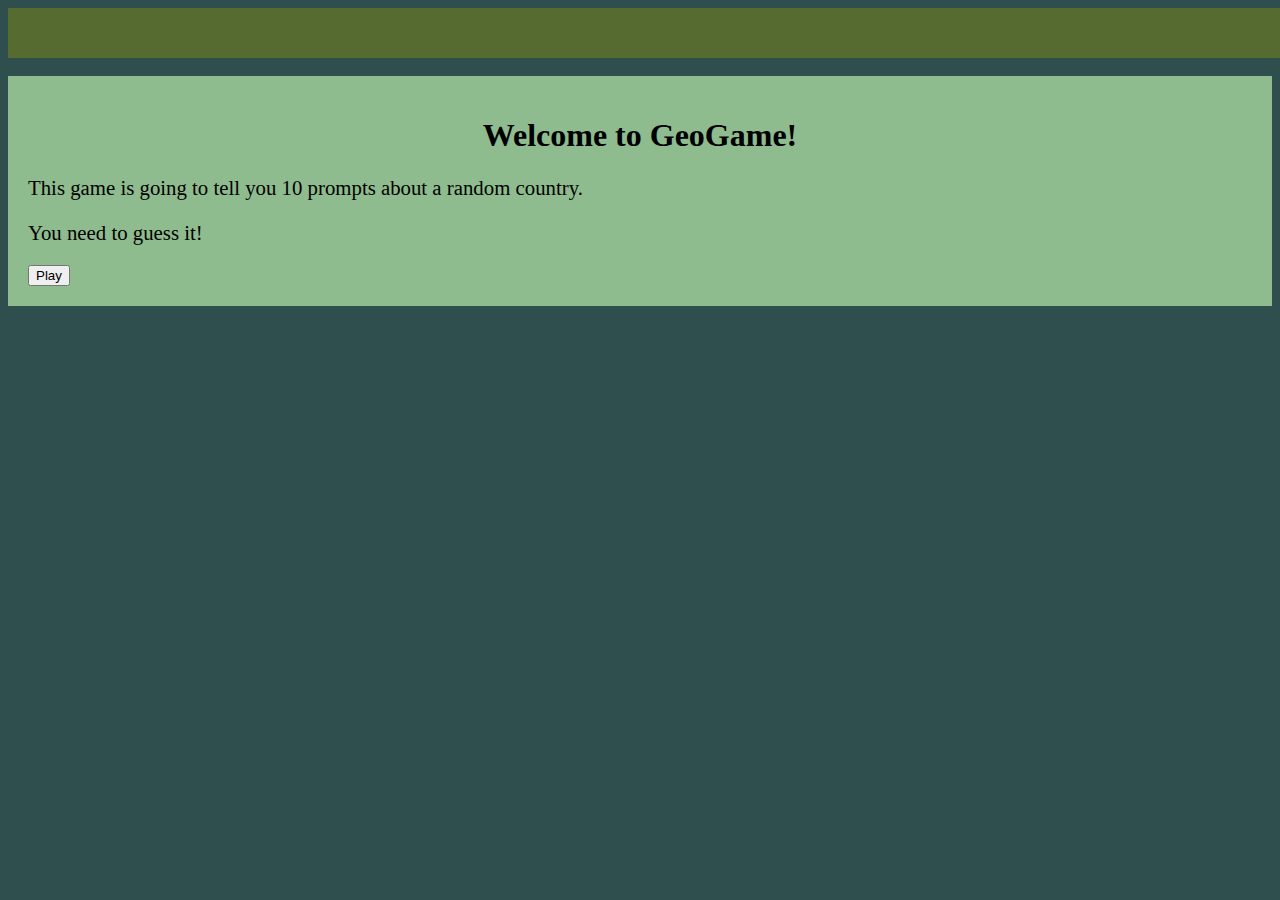
==== frontend/index.html @ 56b05b77 "button login or user profile" ====
<!DOCTYPE html>
<html lang="en">
<head>
    <meta charset="UTF-8">
    <meta name="viewport" content="width=device-width, initial-scale=1.0">
    <title>Welcome to GeoGame!</title>
    <script type="module" src="js/index.js"></script>
    <link rel="stylesheet" href="style/style.css">
</head>
<body>
    <div id="upperPanel">
        <div id="auth">
            <script async src="https://telegram.org/js/telegram-widget.js?22" data-telegram-login="geogame_auth_bot" data-size="medium" data-onauth="onTelegramAuth(user)" data-request-access="write"></script>
            <script type="text/javascript">
                async function onTelegramAuth(user) {
                    await window.auth(user)
                }
            </script>
        </div>
        <div id="userProfile">
            <button id="userProfileButton"></button>
        </div>
    </div>
    <br>

    <div id="mainPage">
        <h1 style="text-align: center">Welcome to GeoGame!</h1>
        <p style="font-size: 130%">This game is going to tell you 10 prompts about a random country.</p>
        <p style="font-size: 130%">You need to guess it!</p>
        <button onclick="window.location.href = 'game.html'">Play</button>
    </div>
</body>
</html>
---- frontend/style/style.css ----
body {
    background: darkslategray;
}

#mainPage {
    background: darkseagreen;
    border: 3px darkslategray;
    padding: 20px;
    height: auto;
}

#upperPanel {
    text-align: right;
    border: 3px darkslategray;
    padding: 10px;
    width: 100%;
    height: 30px;
    background: darkolivegreen;
}

#auth {
    display: none;
}

#userProfile {
    display: none;
}
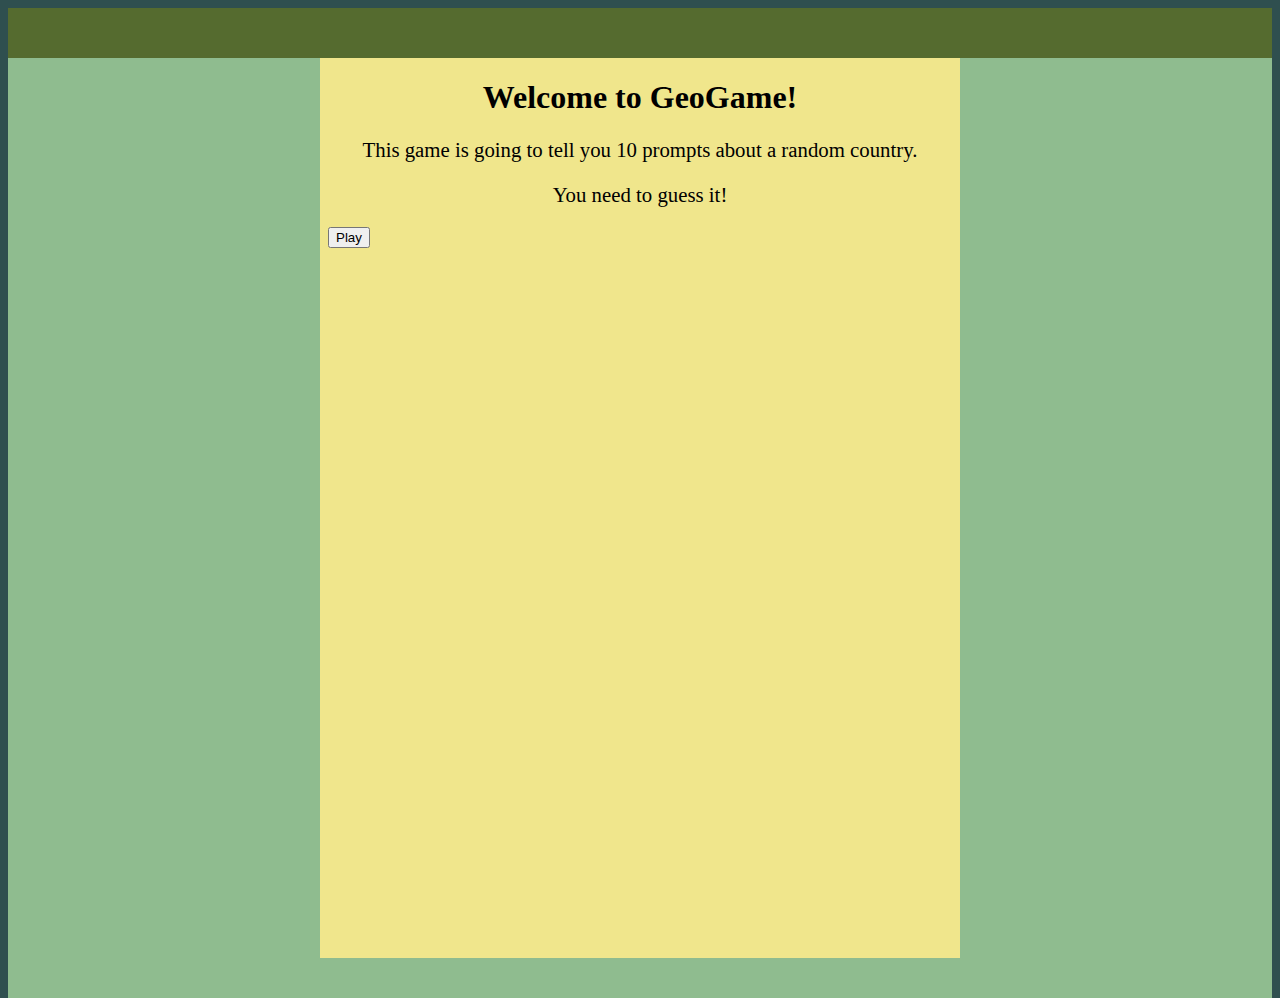
==== commit dc650290: "design" ====
--- a/frontend/index.html
+++ b/frontend/index.html
@@ -8,7 +8,7 @@
     <link rel="stylesheet" href="style/style.css">
 </head>
 <body>
-    <div id="upperPanel">
+    <div id="pagetop">
         <div id="auth">
             <script async src="https://telegram.org/js/telegram-widget.js?22" data-telegram-login="geogame_auth_bot" data-size="medium" data-onauth="onTelegramAuth(user)" data-request-access="write"></script>
             <script type="text/javascript">
@@ -21,13 +21,13 @@
             <button id="userProfileButton"></button>
         </div>
     </div>
-    <br>
-
     <div id="mainPage">
-        <h1 style="text-align: center">Welcome to GeoGame!</h1>
-        <p style="font-size: 130%">This game is going to tell you 10 prompts about a random country.</p>
-        <p style="font-size: 130%">You need to guess it!</p>
-        <button onclick="window.location.href = 'game.html'">Play</button>
+        <div id="info">
+            <h1 style="text-align: center">Welcome to GeoGame!</h1>
+            <p style="font-size: 130%">This game is going to tell you 10 prompts about a random country.</p>
+            <p style="font-size: 130%">You need to guess it!</p>
+            <button onclick="window.location.href = 'game.html'" style="position: relative; left: 8px; float: left">Play</button>
+        </div>
     </div>
 </body>
 </html>--- a/frontend/style/style.css
+++ b/frontend/style/style.css
@@ -1,27 +1,41 @@
 body {
     background: darkslategray;
+    height: 100vh;
+}
+
+#pagetop {
+    border: 3px darkslategray;
+    padding: 10px;
+    width: auto;
+    height: 30px;
+    background: darkolivegreen;
 }
 
 #mainPage {
     background: darkseagreen;
     border: 3px darkslategray;
     padding: 20px;
-    height: auto;
+    height: 100%;
 }
 
-#upperPanel {
-    text-align: right;
-    border: 3px darkslategray;
-    padding: 10px;
-    width: 100%;
-    height: 30px;
-    background: darkolivegreen;
+#info {
+    text-align: center;
+    width: 50%;
+    height: 100%;
+    background: khaki;
+    position: absolute;
+    top: 58px;
+    left: 25%;
 }
 
 #auth {
+    position: relative;
+    float: right;
     display: none;
 }
 
 #userProfile {
+    position: relative;
+    float: right;
     display: none;
 }